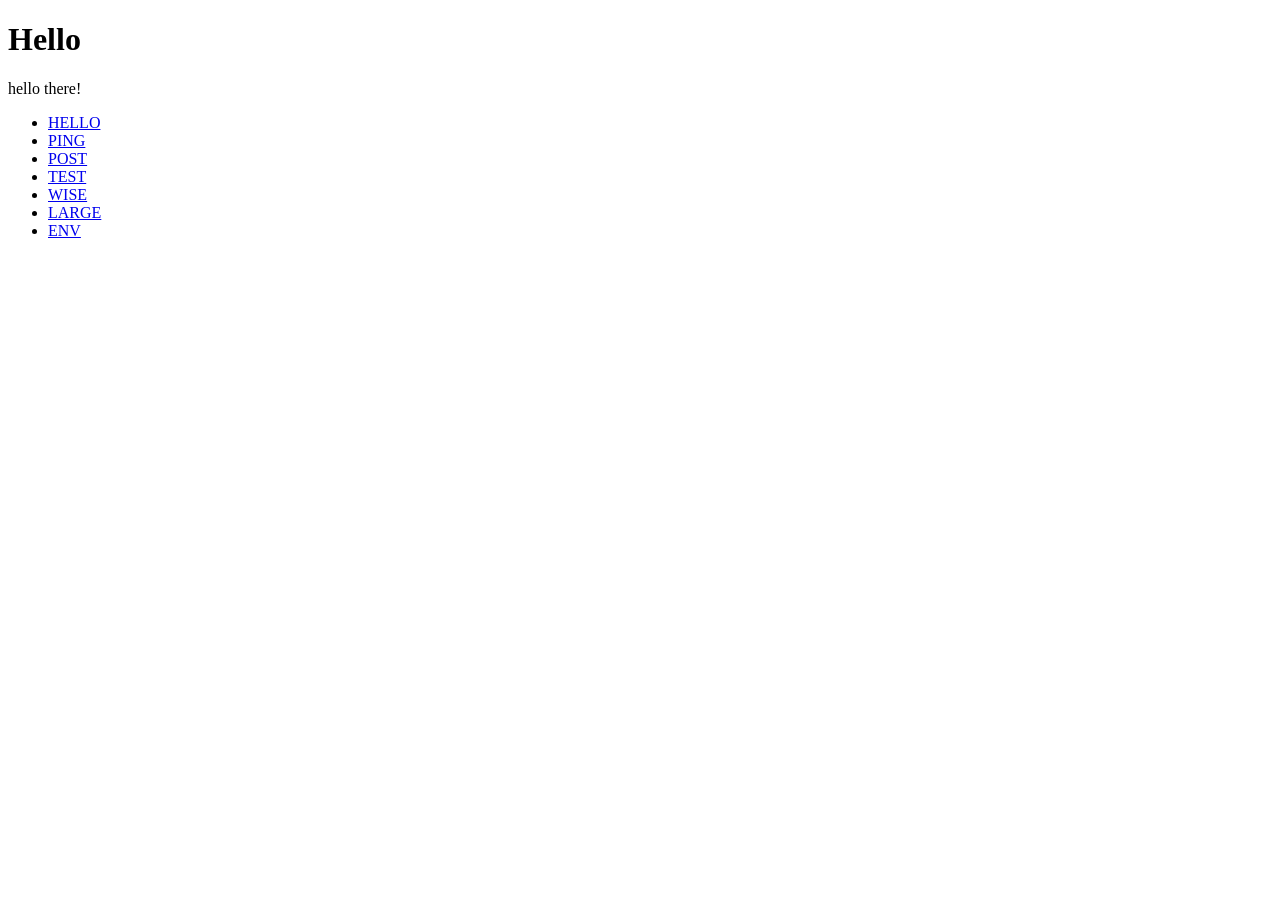
==== httpd/www/index.html @ 3712e7dd "httpd: small web server in DEC C with Perl/DCL CGI, replacing the old Perl HTTP::Daemon script HTTPD" ====
<!DOCTYPE html>
<html>
 <head>
   <title>Hello</title>
 </head>
 <body>
   <h1>Hello</h1>
   <p>hello there!</p>
   <ul>
   <li><a href="HELLO.html">HELLO</a></li>
   <li><a href="PING.cgi">PING</a></li>
   <li><a href="POST.cgi">POST</a></li>
   <li><a href="TEST.cgi">TEST</a></li>
   <li><a href="WISE.cgi">WISE</a></li>
   <li><a href="large.html">LARGE</a></li>
   <li><a href="ENV.cgi?a=1&amp;b=two">ENV</a></li>
   </ul>
 </body>
</html>
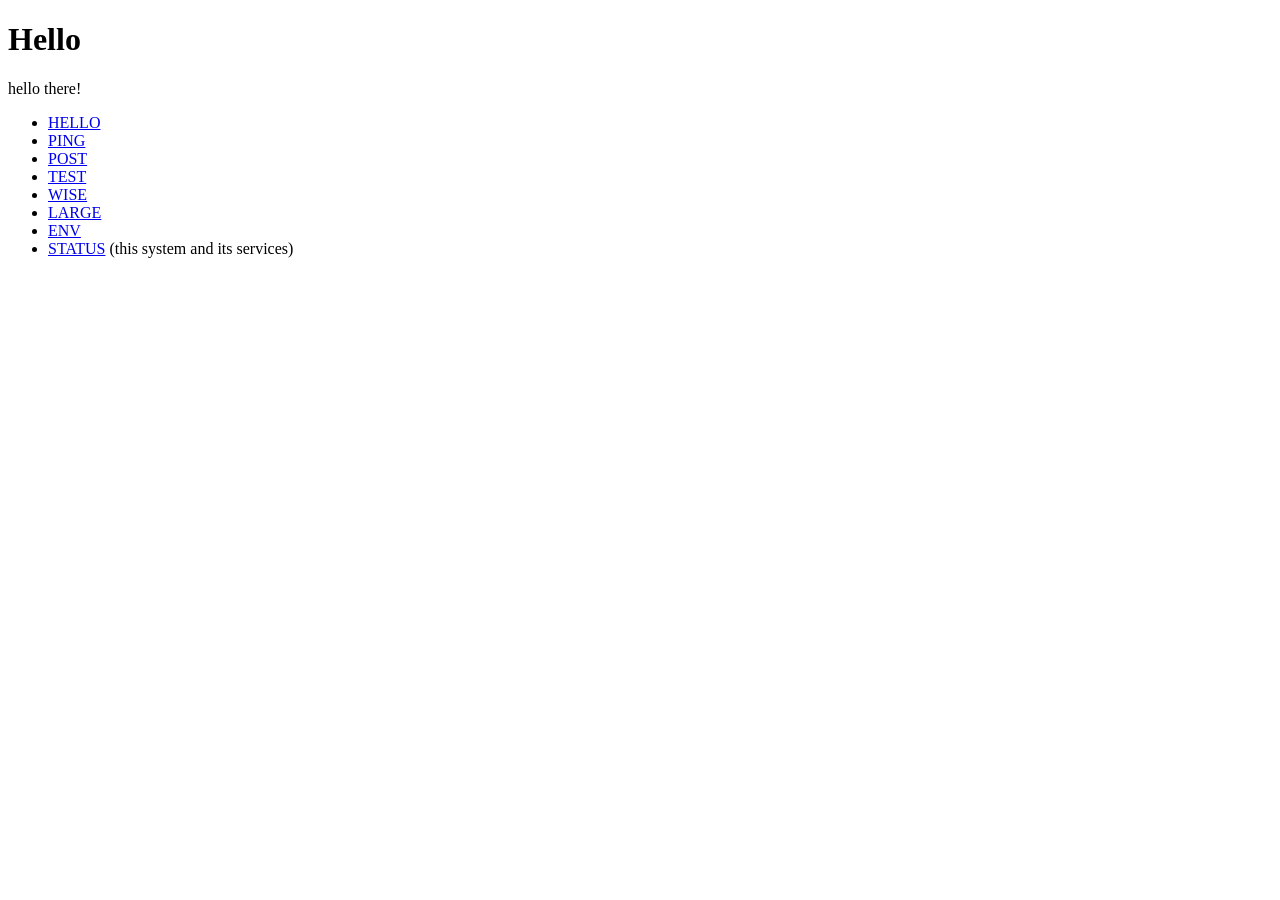
==== commit 4554f0ef: "httpd: status page (status.html + DCL CGI status.com): system, memory, disks, services, network, pro" ====
--- a/httpd/www/index.html
+++ b/httpd/www/index.html
@@ -14,6 +14,7 @@
    <li><a href="WISE.cgi">WISE</a></li>
    <li><a href="large.html">LARGE</a></li>
    <li><a href="ENV.cgi?a=1&amp;b=two">ENV</a></li>
+   <li><a href="status.html">STATUS</a> (this system and its services)</li>
    </ul>
  </body>
 </html>
